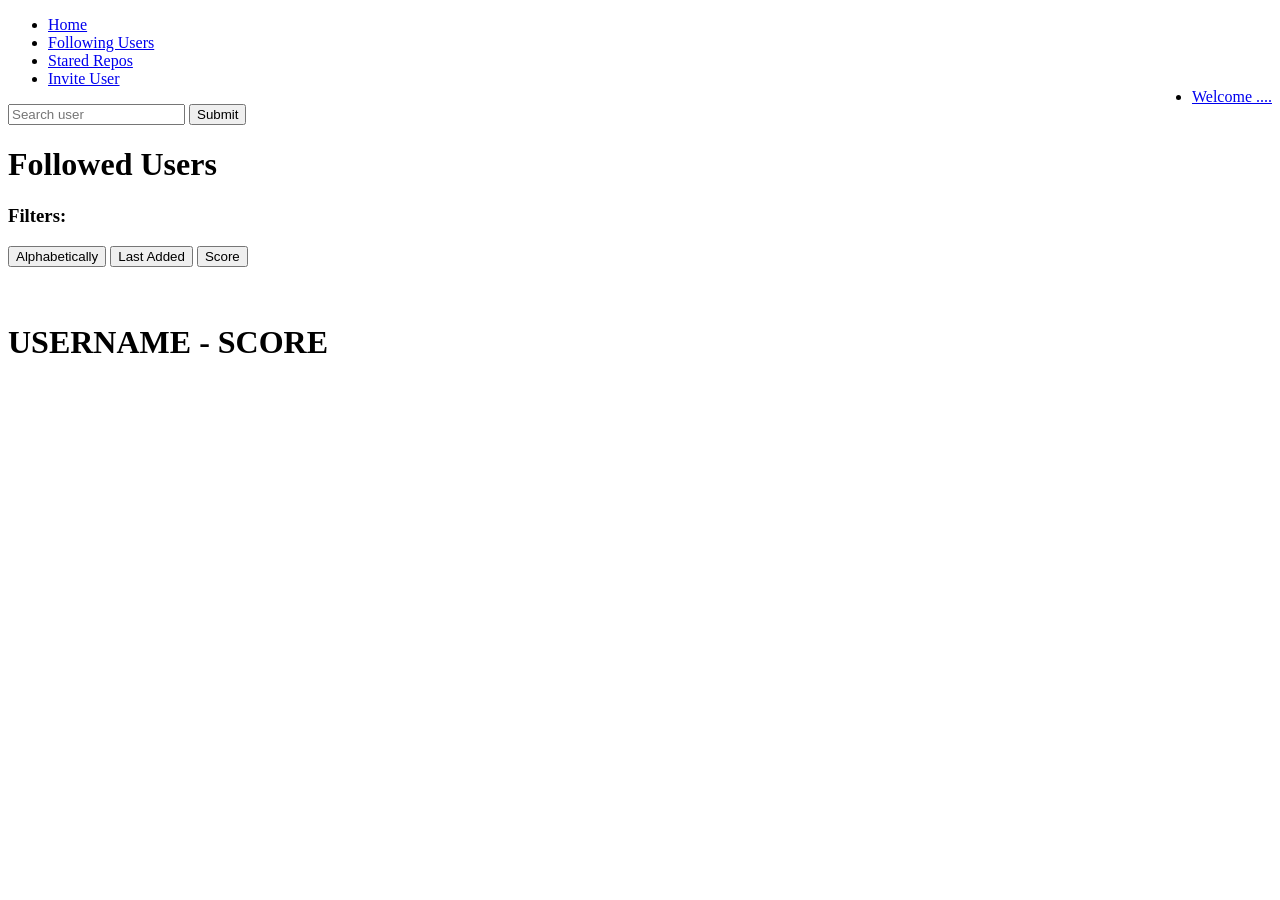
==== spring-mvc-example/src/main/resources/templates/followings.html @ 5af65758 "Add files via upload" ====
<!DOCTYPE html>
<html>
  <head>
    <title>Followed Users</title>
    <link rel="stylesheet" href="../css/mainPage.css" />
  </head>
  <body style="background-image: url(https://i.pinimg.com/736x/8d/cd/b5/8dcdb56e3001ea29f34a30a5a5cfb631.jpg)">
  <div>
  <div class="navbar">
    <ul>
      <li><a href="#home">Home</a></li>
      <li><a href="#news">Following Users</a></li>
      <li><a href="#contact">Stared Repos</a></li>
      <li><a href="#about">Invite User</a></li>
      <li style="float: right"><a href="#news">Welcome ....</a></li>
    </ul>
  </div>
  <div class="wrap">
    <div class="search">
       <input type="text" class="searchTerm" placeholder="Search user">
       <button type="submit" class="searchButton">Submit</button>
    </div>
    <h1>Followed Users</h1>
    <div class="filterContainer">
      <h3>Filters:</h3>
      <button type="submit"class="filterButton">Alphabetically</button>
      <button type="submit" class="filterButton">Last Added</button>
      <button type="submit" class="filterButton">Score</button>
  </div>
    <div class="followingsContainer">
      <div class="profilePicture">
      </div>
      <br></br>
        <h1>USERNAME - SCORE</h1>
        
    </div>
 </div>
</div>
</body>
</html>
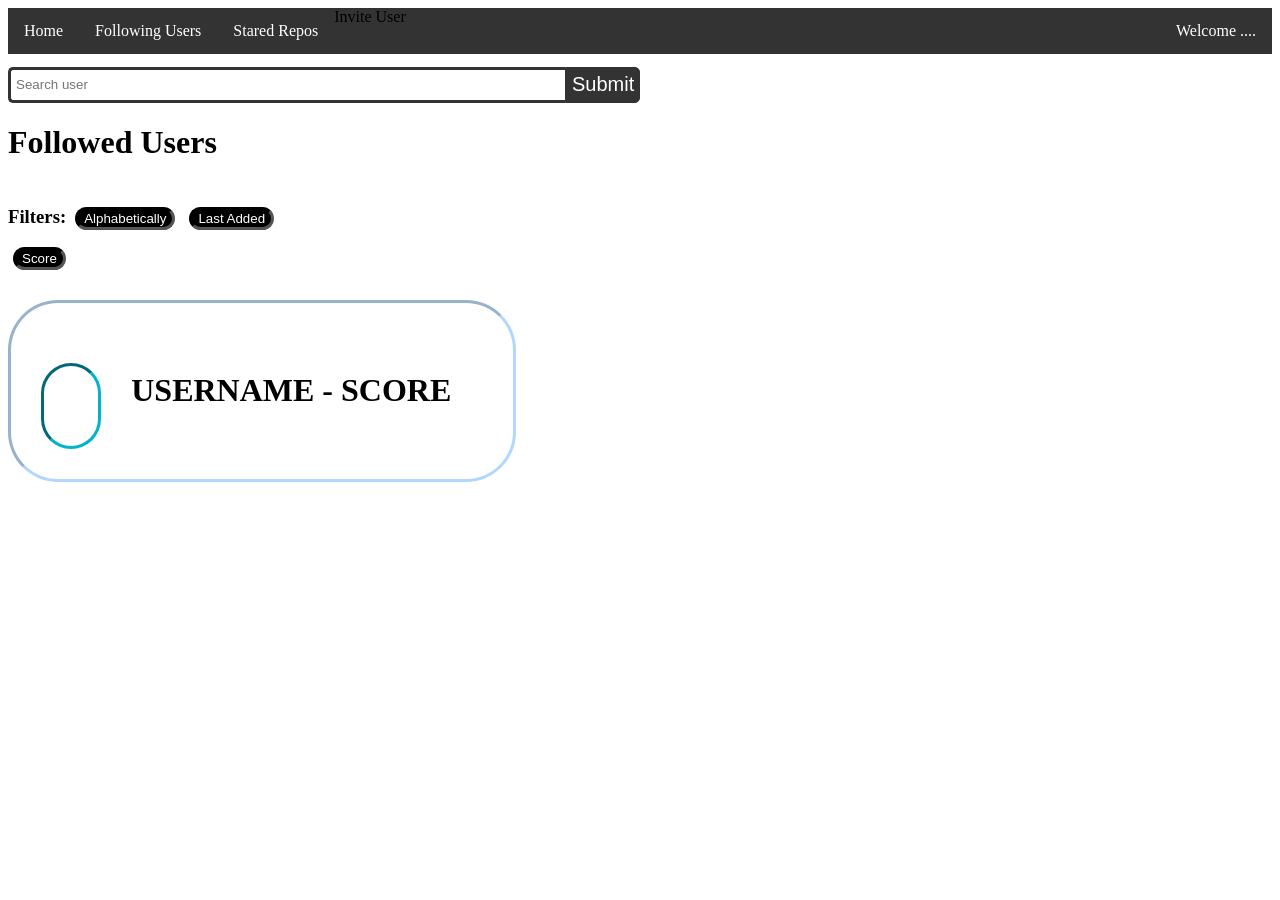
==== commit 8c358ea6: "sort methods added, and redirections updated" ====
--- a/spring-mvc-example/src/main/resources/templates/followings.html
+++ b/spring-mvc-example/src/main/resources/templates/followings.html
@@ -1,18 +1,49 @@
 <!DOCTYPE html>
-<html>
+<html xmlns:th="http://www.thymeleaf.org">
   <head>
     <title>Followed Users</title>
-    <link rel="stylesheet" href="../css/mainPage.css" />
+    <script th:inline="javascript">
+      const splitByPunctuations = (str = '') => {
+        let res = [];
+        res = str.split('*');
+        for(let i = 0; i < res.length; i++){
+          res[i] = res[i].split('|');
+        };
+        return res;
+      };
+     username=[[${user.getUsername()}]]
+      following_list=splitByPunctuations([[${user.toStringFollowingUsers()}]]);
+
+      function sortAlphabetically() {
+        starred_list.sort((a, b) => {
+          return a.item - b.item;
+        });
+        return starred_list
+      }
+      function sortLastAdded() {
+        starred_list.sort((a, b) => {
+          return a.time - b.time;
+        });
+        return starred_list
+      }
+      function sortScore() {
+        starred_list.sort((a, b) => {
+          return a.score - b.score;
+        });
+        return starred_list
+      }
+    </script>
+    <link rel="stylesheet" href="./../static/css/mainPage.css" />
   </head>
   <body style="background-image: url(https://i.pinimg.com/736x/8d/cd/b5/8dcdb56e3001ea29f34a30a5a5cfb631.jpg)">
   <div>
   <div class="navbar">
     <ul>
-      <li><a href="#home">Home</a></li>
-      <li><a href="#news">Following Users</a></li>
-      <li><a href="#contact">Stared Repos</a></li>
-      <li><a href="#about">Invite User</a></li>
-      <li style="float: right"><a href="#news">Welcome ....</a></li>
+      <li><a href="/mainPage">Home</a></li>
+      <li><a href="/followings">Following Users</a></li>
+      <li><a href="/starredRepos">Stared Repos</a></li>
+      <li><buttton id="invite">Invite User</buttton></li>
+      <li style="float: right"><a>Welcome ....</a></li>
     </ul>
   </div>
   <div class="wrap">
@@ -23,14 +54,14 @@
     <h1>Followed Users</h1>
     <div class="filterContainer">
       <h3>Filters:</h3>
-      <button type="submit"class="filterButton">Alphabetically</button>
-      <button type="submit" class="filterButton">Last Added</button>
-      <button type="submit" class="filterButton">Score</button>
+      <button type="submit" onclick="sortAlphabetically()" class="filterButton">Alphabetically</button>
+      <button type="submit" onclick="sortLastAdded()" class="filterButton">Last Added</button>
+      <button type="submit" onclick="sortScore()" class="filterButton">Score</button>
   </div>
     <div class="followingsContainer">
       <div class="profilePicture">
       </div>
-      <br></br>
+      <br>
         <h1>USERNAME - SCORE</h1>
         
     </div>
--- a/spring-mvc-example/src/main/resources/static/css/mainPage.css
+++ b/spring-mvc-example/src/main/resources/static/css/mainPage.css
@@ -0,0 +1,148 @@
+ul {
+    list-style-type: none;
+    margin: 0;
+    padding: 0;
+    overflow: hidden;
+    background-color: #333;
+  }
+  
+  li {
+    float: left;
+  }
+  
+  li a {
+    display: block;
+    color: white;
+    text-align: center;
+    padding: 14px 16px;
+    text-decoration: none;
+  }
+  
+  li a:hover {
+    background-color: #333;
+  }
+
+  .search {
+    width: 100%;
+    position: relative;
+    display: flex;
+  }
+  
+  .searchTerm {
+    width: 100%;
+    border: 3px solid #333;
+    border-right: none;
+    padding: 5px;
+    height: 20px;
+    border-radius: 5px 0 0 5px;
+    outline: none;
+    color: #9DBFAF;
+  }
+  
+  .searchTerm:focus{
+    color: #00B4CC;
+  }
+  
+  .searchButton {
+    width: 75px;
+    height: 36px;
+    border: 1px solid #333;
+    background: #333;
+    text-align: center;
+    color: #fff;
+    border-radius: 0 5px 5px 0;
+    cursor: pointer;
+    font-size: 20px;
+  }
+  
+  /*Resize the wrap to see the search bar change!*/
+  .wrap{
+    width: 50%;
+    margin-top:1%;
+    top: 12%;
+  }
+
+  .projectContainer{
+    margin-top: 30px;
+    float: left;
+    width: 100%;
+    height:100%;
+    padding: 30px;
+    border: inset;
+    border-style: 1px;
+    border-color:#7dbcff99;
+    background-color: white;
+}
+
+  .profileContainer{
+    margin-top: 30px;
+    float: left;
+    width: 70%;
+    height: 5%;
+    padding: 30px;
+    border: inset;
+    border-radius: 50px;
+    border-style: 1px;
+    border-color:#7dbcff99;
+    background-color: white;
+  }
+  .profilePicture{
+    margin-top:30px;
+    float: left;
+    width: 10%;
+    height: 70px;
+    padding: 5px;
+    border: inset;
+    border-radius: 30px;
+    border-color: #00B4CC;
+    margin-right: 30px;
+    background-image:  url(https://upload.wikimedia.org/wikipedia/commons/thumb/c/cd/Black_flag.svg/750px-Black_flag.svg.png);
+  }
+
+  .profileButton{
+      float:right;
+      margin-top: 5px;
+      width: 20%;
+      height: 20%;
+      background-color: white;
+      border-radius: 12px;
+      border-color: tomato;
+      margin-right: 20px;
+  }
+
+  .filterContainer{
+    float:left;
+    margin-top: 5px;
+    width: 50%;
+    height: 5%;
+    border: hidden;
+    border-color: turquoise;
+  }
+
+  .filterButton{
+      margin-left: 5px;
+      margin-right: 5px;
+      border: inset;
+      border-radius: 50px;
+      border-color: black;
+      background-color: black;
+      color: white;
+  }
+
+  h3{
+    display: inline-block;
+  }
+
+  .followingsContainer{
+    margin-top: 30px;
+    float: left;
+    width: 70%;
+    height: 5%;
+    padding: 30px;
+    border: inset;
+    border-radius: 50px;
+    border-style: 1px;
+    border-color:#7dbcff99;
+    background-color: white;
+
+  }
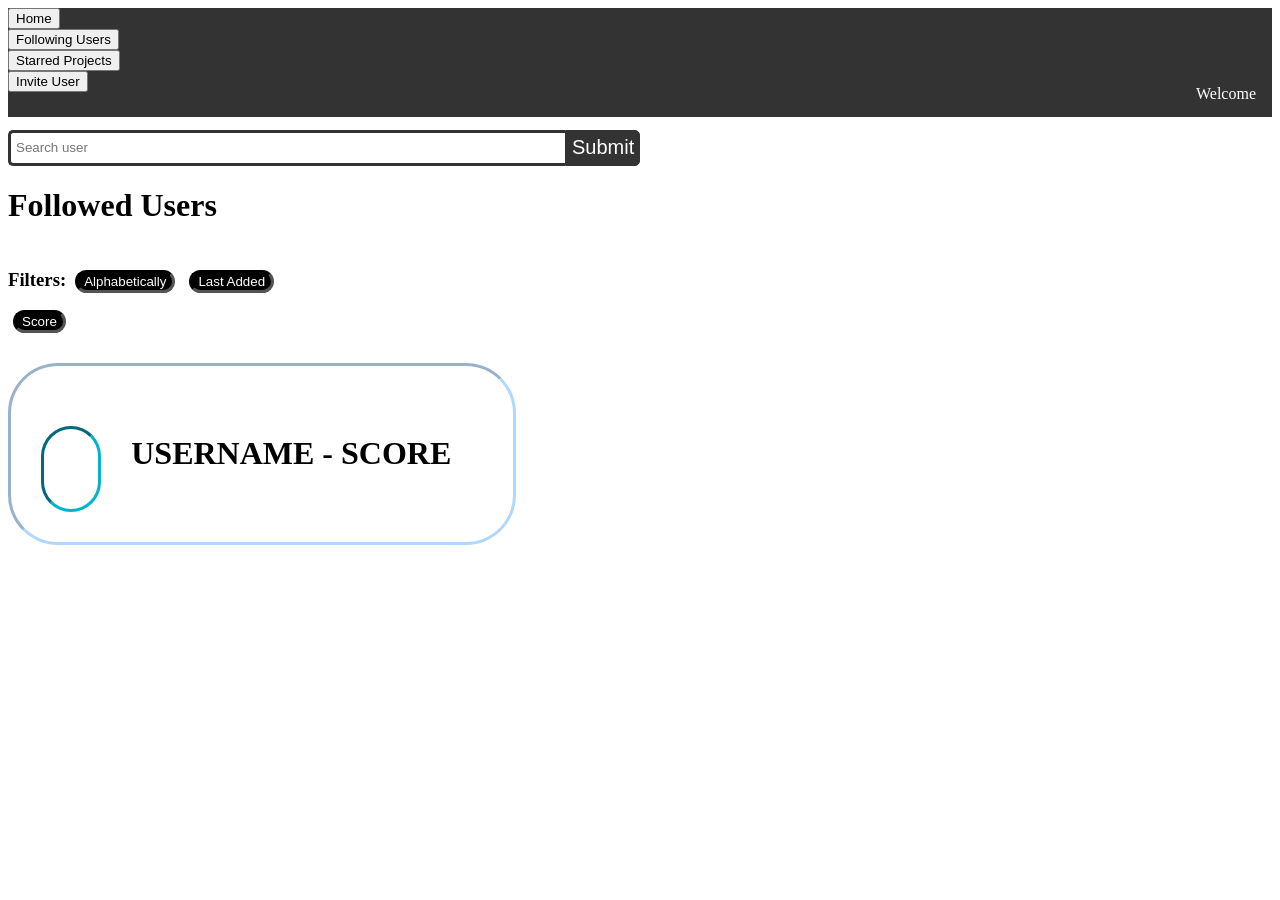
==== commit 86c412c4: "redirections created" ====
--- a/spring-mvc-example/src/main/resources/templates/followings.html
+++ b/spring-mvc-example/src/main/resources/templates/followings.html
@@ -39,11 +39,20 @@
   <div>
   <div class="navbar">
     <ul>
-      <li><a href="/mainPage">Home</a></li>
-      <li><a href="/followings">Following Users</a></li>
-      <li><a href="/starredRepos">Stared Repos</a></li>
-      <li><buttton id="invite">Invite User</buttton></li>
-      <li style="float: right"><a>Welcome ....</a></li>
+      <form method="post" action="/mainPage" >
+        <input type='hidden' name='username' th:value="${user.getUsername()}" >
+        <input type="submit" value="Home">
+      </form>
+      <form method="post" action="/followings" >
+        <input type='hidden' name='username' th:value="${user.getUsername()}" >
+        <input type="submit" value="Following Users">
+      </form>
+      <form method="post" action="/starredProjects">
+        <input type='hidden' name='username' th:value="${user.getUsername()}" >
+        <input type="submit" value="Starred Projects">
+      </form>
+      <li><button id="invite">Invite User</button></li>
+      <li style="float: right"><a>Welcome <script>document.write(username)</script></a></li>
     </ul>
   </div>
   <div class="wrap">
--- a/spring-mvc-example/src/main/resources/static/css/mainPage.css
+++ b/spring-mvc-example/src/main/resources/static/css/mainPage.css
@@ -145,4 +145,63 @@
     border-color:#7dbcff99;
     background-color: white;
 
-  }+  }
+
+.modal {
+  display: none !important; /* Hidden by default */
+  position: fixed !important; /* Stay in place */
+  z-index: 1 !important; /* Sit on top */
+  left: 0 !important;
+  top: 0 !important;
+  width: 100% !important; /* Full width */
+  height: 100% !important; /* Full height */
+  overflow: auto !important; /* Enable scroll if needed */
+  background-color: rgb(0,0,0) !important; /* Fallback color */
+  background-color: rgba(0,0,0,0.4) !important; /* Black w/ opacity */
+  -webkit-animation-name: fadeIn !important; /* Fade in the background */
+  -webkit-animation-duration: 0.4s !important;
+  animation-name: fadeIn !important;
+  animation-duration: 0.4s !important
+}
+
+/* Modal Content */
+.modal-content {
+  position: fixed !important;
+  bottom: 0 !important;
+  background-color: #fefefe !important;
+  width: 100% !important;
+  -webkit-animation-name: slideIn !important;
+  -webkit-animation-duration: 0.4s !important;
+  animation-name: slideIn !important;
+  animation-duration: 0.4s !important
+}
+
+/* The Close Button */
+.close {
+  color: white !important;
+  float: right !important;
+  font-size: 28px !important;
+  font-weight: bold !important;
+}
+
+.close:hover,
+.close:focus {
+  color: #000 !important;
+  text-decoration: none !important;
+  cursor: pointer !important;
+}
+
+.modal-header {
+  padding: 2px 16px !important;
+  background-color: #5cb85c !important;
+  color: white !important;
+}
+
+.modal-body {padding: 2px 16px !important;}
+
+.modal-footer {
+  padding: 2px 16px !important;
+  background-color: #5cb85c !important;
+  color: white !important;
+}
+
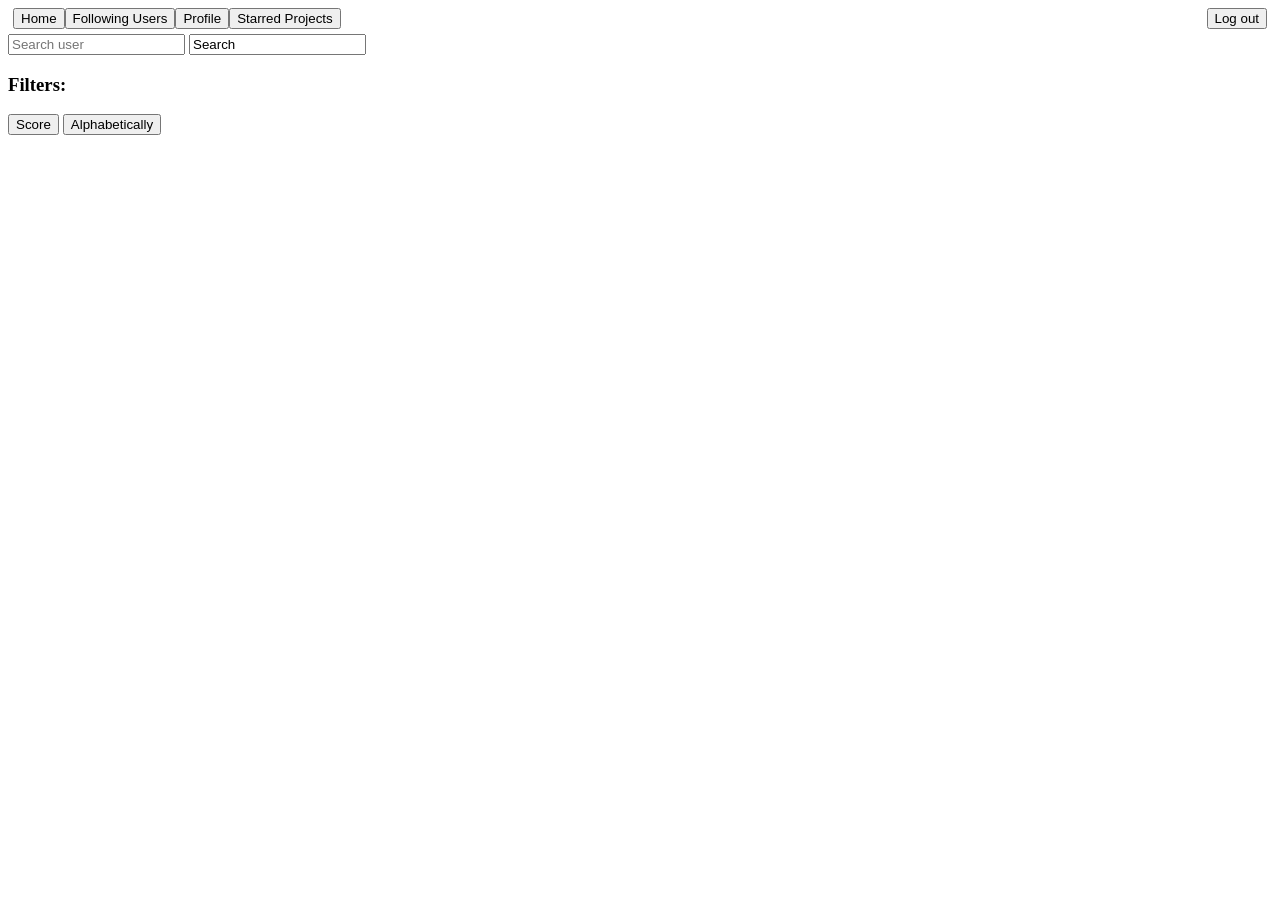
==== commit b840cfd3: "HTML Pages finished, stylings headers done and data issues solved Searched user errors solved Sortin" ====
--- a/spring-mvc-example/src/main/resources/templates/followings.html
+++ b/spring-mvc-example/src/main/resources/templates/followings.html
@@ -3,6 +3,7 @@
   <head>
     <title>Followed Users</title>
     <script th:inline="javascript">
+
       const splitByPunctuations = (str = '') => {
         let res = [];
         res = str.split('*');
@@ -11,70 +12,117 @@
         };
         return res;
       };
+      userList=[[${system.toStringUsers()}]].split(',');
      username=[[${user.getUsername()}]]
       following_list=splitByPunctuations([[${user.toStringFollowingUsers()}]]);
+      console.log(following_list)
 
-      function sortAlphabetically() {
-        starred_list.sort((a, b) => {
-          return a.item - b.item;
+      function sortScore() {
+        following_list.sort(function (a, b) {
+          return b[2] - a[2]
         });
-        return starred_list
+        gengrid()
       }
-      function sortLastAdded() {
-        starred_list.sort((a, b) => {
-          return a.time - b.time;
+
+      function sortAlpha() {
+        following_list.sort(function (a, b) {
+          if(a[0] < b[0]) { return -1; }
+          if(a[0] > b[0]) { return 1; }
+          return 0;
         });
-        return starred_list
+        gengrid()
       }
-      function sortScore() {
-        starred_list.sort((a, b) => {
-          return a.score - b.score;
-        });
-        return starred_list
+
+      function gengrid()
+      {
+        var i
+        var x=" "
+
+
+          for (i = 0; i < following_list.length; i++) {
+            x = x + "<div style='background: #9DBFAF' ><p>username: " + following_list[i][0] + "  Github Username: " + following_list[i][1] + "</p>"
+            x = x + "<p>score: " + following_list[i][2] + "</p> "
+            x = x + "<form method=post action=/followings >"
+            x = x + "<input type='hidden' name='username' value=" + username + " >"
+            x = x + "<input type='hidden' name='UnfollowUser' value=" + following_list[i][0] + " >"
+            x = x + "<input type='hidden' name='IsUnfollow' value='1' >"
+            x = x + "<input style=\"display: block;\"type=submit value='Unfollow'>"
+            x = x + "</form></div>"
+
+          }
+
+          document.getElementById("demo").innerHTML = x;
+
+      }
+      window.onload = function () {
+        gengrid();
+      }
+
+      function myFunction(val) {
+        var div = " ";
+        let filtered = userList.filter(item => item.includes(val))
+        for (let i = 0; i < filtered.length; i++) {
+          console.log("filtered[i]", filtered[i]);
+          div = div + " <form method=\"post\" action=\"/searchedUser\">"
+          div = div + "<input type='hidden' name='username' value=" + username + " >"
+          div = div + "<input type='hidden' name='searchedUsername' value='" + filtered[i] + "'>"
+          div = div + "<input style=\"display: block;\"  type=\"submit\" value=" + filtered[i] + ">"
+          div = div + "</form>"
+        }
+        document.getElementById("search-results").innerHTML = div;
+
+      }
+      function logoutFunction() {
+        localStorage.clear();
       }
     </script>
-    <link rel="stylesheet" href="./../static/css/mainPage.css" />
+
   </head>
+  <link rel="stylesheet" th:href="@{/css/mainPage.css}" />
   <body style="background-image: url(https://i.pinimg.com/736x/8d/cd/b5/8dcdb56e3001ea29f34a30a5a5cfb631.jpg)">
   <div>
-  <div class="navbar">
-    <ul>
-      <form method="post" action="/mainPage" >
-        <input type='hidden' name='username' th:value="${user.getUsername()}" >
-        <input type="submit" value="Home">
-      </form>
-      <form method="post" action="/followings" >
-        <input type='hidden' name='username' th:value="${user.getUsername()}" >
-        <input type="submit" value="Following Users">
-      </form>
-      <form method="post" action="/starredProjects">
-        <input type='hidden' name='username' th:value="${user.getUsername()}" >
-        <input type="submit" value="Starred Projects">
-      </form>
-      <li><button id="invite">Invite User</button></li>
-      <li style="float: right"><a>Welcome <script>document.write(username)</script></a></li>
-    </ul>
-  </div>
-  <div class="wrap">
-    <div class="search">
-       <input type="text" class="searchTerm" placeholder="Search user">
-       <button type="submit" class="searchButton">Submit</button>
+    <div style="margin: 5px" class="navbar">
+      <ul style="list-style-type: none; top:0; margin: 0;padding: 0;overflow: hidden">
+        <li style="float: left;"><form method="post" class="headButton" action="/mainPage" >
+          <input type='hidden' name='username' th:value="${user.getUsername()}" >
+          <input style="display: block;"  type="submit" value="Home">
+        </form></li>
+        <li style="float: left;"><form method="post" class="headButton" action="/followings" >
+          <input type='hidden' name='username' th:value="${user.getUsername()}" >
+          <input style="display: block;"  type="submit" value="Following Users">
+        </form></li>
+        <li style="float: left;"><form method="post" class="headButton" action="/profile" >
+          <input type='hidden' name='username' th:value="${user.getUsername()}" >
+          <input style="display: block;"  type="submit" value="Profile">
+        </form></li>
+        <li style="float: left;"> <form method="post" class="headButton" action="/starredProjects">
+          <input type='hidden' name='username' th:value="${user.getUsername()}" >
+          <input style="display: block;"  type="submit" value="Starred Projects">
+        </form></li>
+
+
+        <li style="float: right"><a style="display: block;"><a><script>document.write(username)</script></a></li>
+        <li style="float: right"><form method="post" action="/index">
+          <input type="submit" value="Log out" onclick="logoutFunction()">
+        </form>  </li>
+      </ul>
     </div>
-    <h1>Followed Users</h1>
-    <div class="filterContainer">
-      <h3>Filters:</h3>
-      <button type="submit" onclick="sortAlphabetically()" class="filterButton">Alphabetically</button>
-      <button type="submit" onclick="sortLastAdded()" class="filterButton">Last Added</button>
-      <button type="submit" onclick="sortScore()" class="filterButton">Score</button>
-  </div>
-    <div class="followingsContainer">
-      <div class="profilePicture">
+    <div class="wrap">
+      <div class="search">
+
+        <input type="text" class="searchTerm" onchange="myFunction(this.value)" placeholder="Search user">
+        <input    class="searchButton" value="Search">
+        <div id="search-results"></div>
       </div>
-      <br>
-        <h1>USERNAME - SCORE</h1>
-        
+      <div class="filterContainer">
+        <h3>Filters:</h3>
+
+        <button type="submit" onclick="sortScore()" class="filterButton">Score</button>
+        <button type="submit" onclick="sortAlpha()" class="filterButton">Alphabetically</button>
+      </div>
+      <div class="projectContainer">
+        <div id="demo">  </div>
+      </div>
     </div>
- </div>
-</div>
 </body>
 </html>
